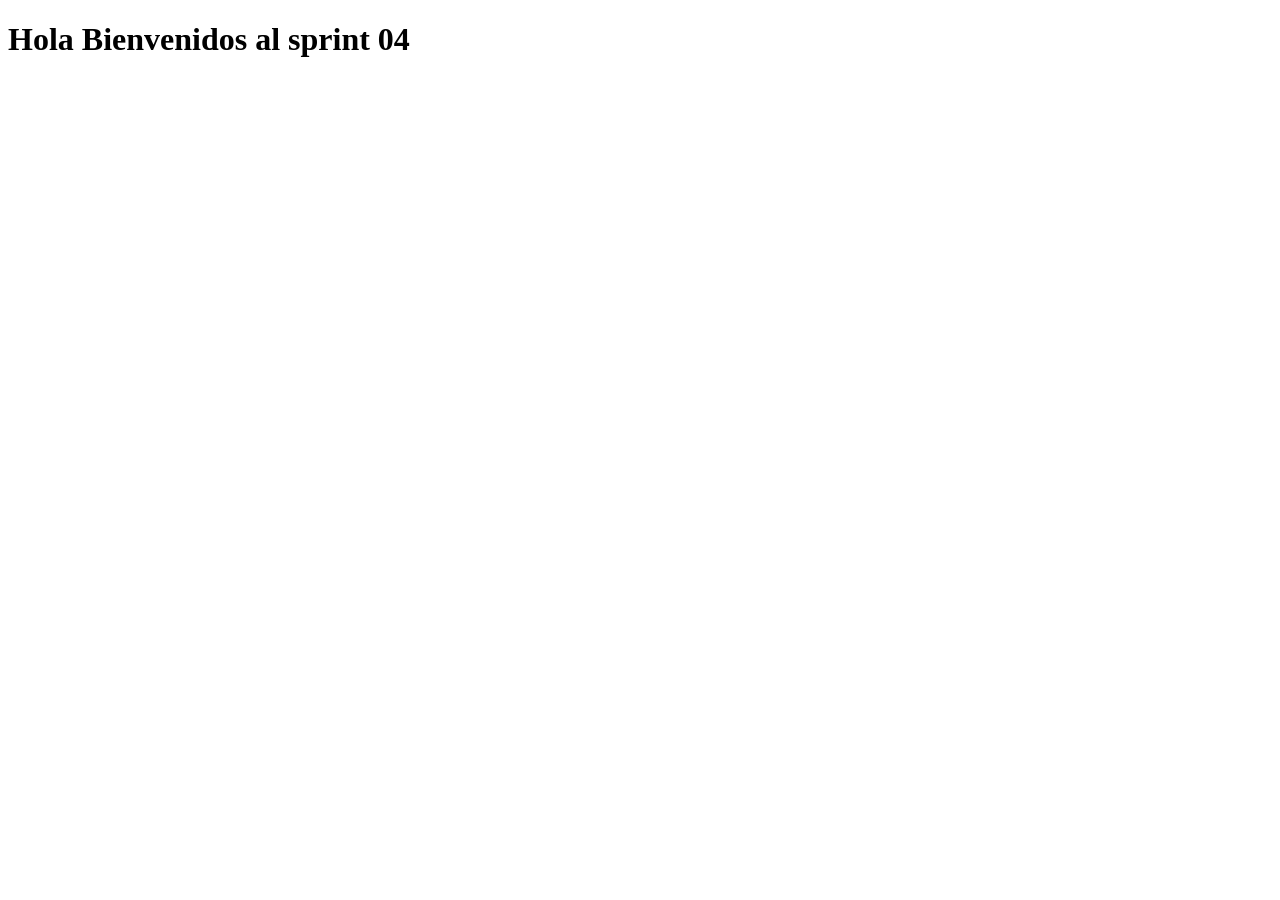
==== index.html @ 47092f9c "Index.html creado" ====
<!doctype html>
<html lang="en">
  <head>
    <meta charset="UTF-8" />
    <meta name="viewport" content="width=device-width, initial-scale=1.0" />
    <title>Document</title>
  </head>
  <body>
    <h1>Hola Bienvenidos al sprint 04</h1>
  </body>
</html>
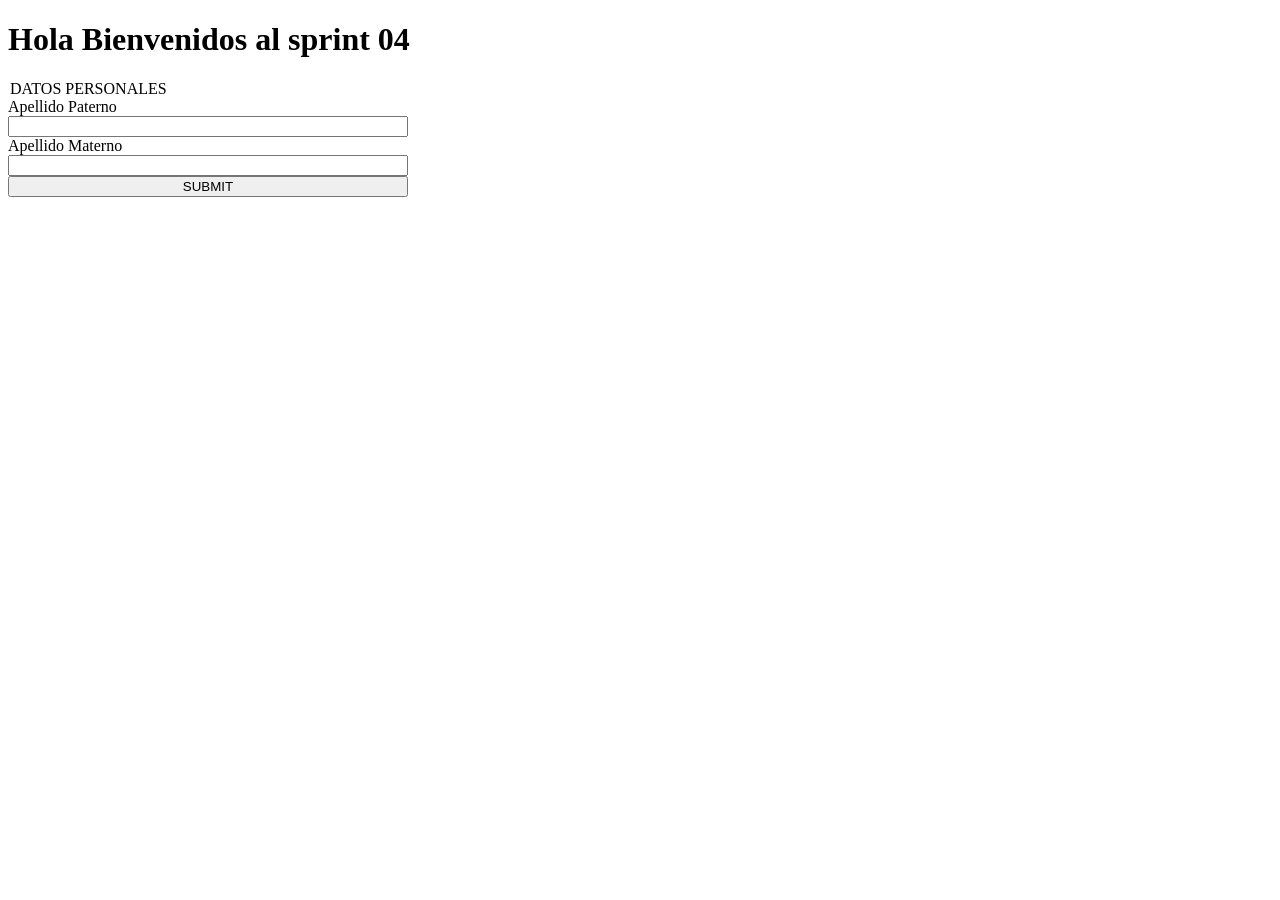
==== commit c9bda2d7: "Se creo una forma con su respectiva clase Css" ====
--- a/index.html
+++ b/index.html
@@ -4,8 +4,22 @@
     <meta charset="UTF-8" />
     <meta name="viewport" content="width=device-width, initial-scale=1.0" />
     <title>Document</title>
+    <link rel="stylesheet" href="./styles/index.css" />
   </head>
   <body>
     <h1>Hola Bienvenidos al sprint 04</h1>
+    <header>
+      <div class="caja"></div>
+    </header>
+
+    <form class="form" action="">
+      <legend>DATOS PERSONALES</legend>
+      <label for="">Apellido Paterno</label>
+      <input type="text" />
+      <label for="">Apellido Materno</label>
+      <input type="text" />
+
+      <button type="submit">SUBMIT</button>
+    </form>
   </body>
 </html>
--- a/styles/index.css
+++ b/styles/index.css
@@ -0,0 +1,17 @@
+body {
+  max-width: 1200;
+  min-width: 800;
+}
+
+.caja {
+  max-width: 600px;
+  max-height: 400px;
+  background-color: 200px;
+  display: flex;
+}
+
+.form {
+  display: flex;
+  flex-direction: column;
+  max-width: 400px;
+}
